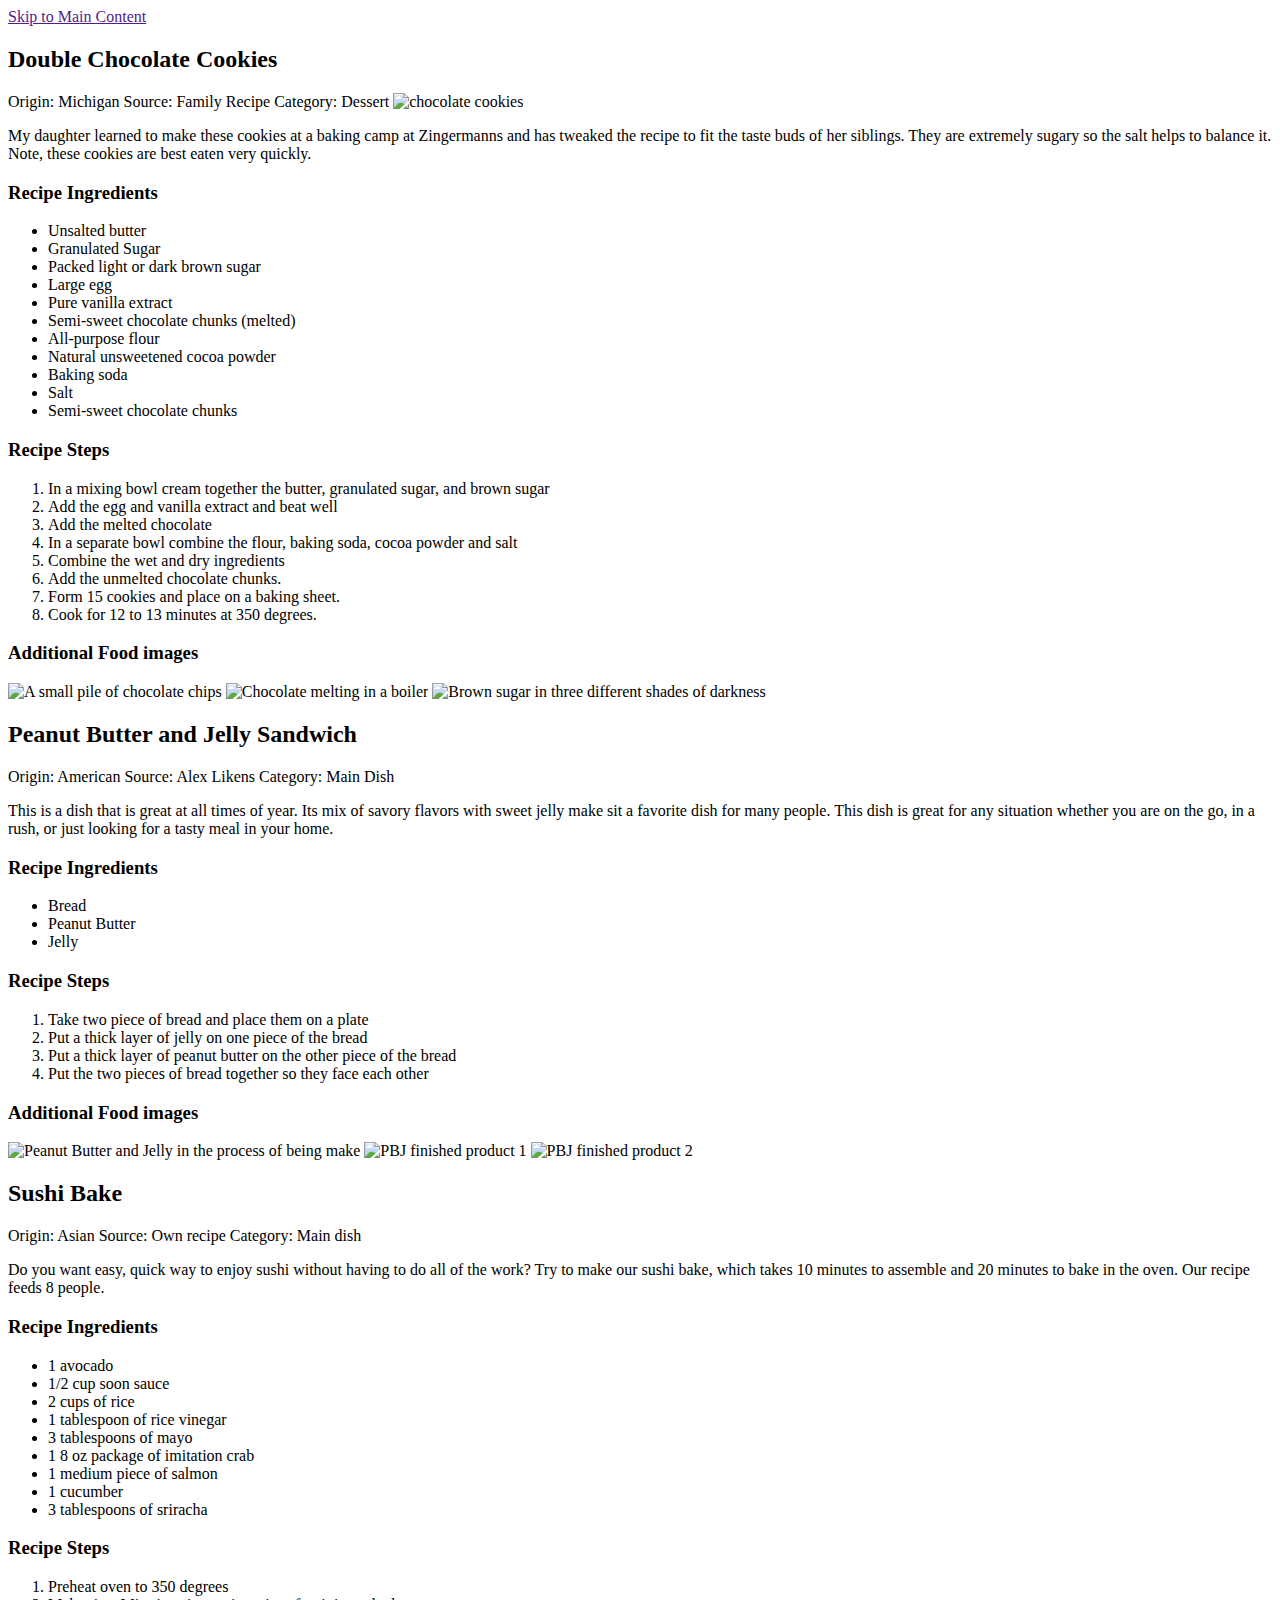
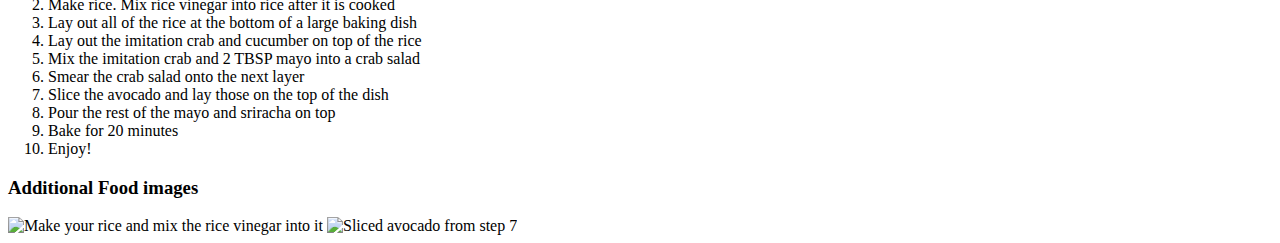
==== recipes.html @ 5f234c8e "Image fix" ====
<!DOCTYPE html>
<html lang="en">

<head>
    <meta charset="UTF-8">
    <meta name="viewport" content="width=device-width, initial-scale=1.0">
    <link rel="stylesheet" href="css/reset.css">
    <link rel="stylesheet" href="css/style.css">
    <title>Recipes</title>
</head>

<body>
    <a href="">Skip to Main Content</a>
    <main>
        <div>
            <h2>Double Chocolate Cookies</h2>
            <span>Origin: Michigan</span>
            <span>Source: Family Recipe</span>
            <span>Category: Dessert</span>

            <img src="images/double_chocolate_cookies.png" width="400" alt="chocolate cookies">
            <p>
                My daughter learned to make these cookies at a baking camp at Zingermanns and has tweaked the recipe
                to fit the taste buds of her siblings. They are extremely sugary so the salt helps to balance it.
                Note, these cookies are best eaten very quickly.
            </p>
            <h3>Recipe Ingredients</h3>
            <ul>
                <li>Unsalted butter</li>
                <li>Granulated Sugar</li>
                <li>Packed light or dark brown sugar</li>
                <li>Large egg</li>
                <li>Pure vanilla extract</li>
                <li>Semi-sweet chocolate chunks (melted)</li>
                <li>All-purpose flour</li>
                <li>Natural unsweetened cocoa powder</li>
                <li>Baking soda</li>
                <li>Salt</li>
                <li>Semi-sweet chocolate chunks</li>
            </ul>

            <h3>Recipe Steps</h3>
            <ol>
                <li>In a mixing bowl cream together the butter, granulated sugar, and brown sugar</li>
                <li>Add the egg and vanilla extract and beat well</li>
                <li>Add the melted chocolate</li>
                <li>In a separate bowl combine the flour, baking soda, cocoa powder and salt</li>
                <li>Combine the wet and dry ingredients</li>
                <li>Add the unmelted chocolate chunks.</li>
                <li>Form 15 cookies and place on a baking sheet.</li>
                <li>Cook for 12 to 13 minutes at 350 degrees.</li>
            </ol>

            <h3>Additional Food images</h3>
            <img src="images/double_chocolate_chips.png" width="200" alt="A small pile of chocolate chips">
            <img src="https://images.immediate.co.uk/production/volatile/sites/30/2020/08/chocolate-d9ba778.jpg?quality=90&webp=true&resize=600,545"
                width="200" alt="Chocolate melting in a boiler">
            <img src="https://upload.wikimedia.org/wikipedia/commons/8/82/Brown_sugar_examples.JPG" width="200"
                alt="Brown sugar in three different shades of darkness">

            <!-- Colleen van Lent -->
        </div>

        <div>
            <h2>Peanut Butter and Jelly Sandwich</h2>
            <span>Origin: American</span>
            <span>Source: Alex Likens</span>
            <span>Category: Main Dish</span>

            <img src="images/peanut-butter-and-jelly-sandwich.jpg" width="400" alt="">
            <p>This is a dish that is great at all times of year. Its mix of savory flavors with sweet jelly make sit a
                favorite dish
                for many people. This dish is great for any situation whether you are on the go, in a rush, or just
                looking for a tasty
                meal in your home.
            </p>
            <h3>Recipe Ingredients</h3>
            <ul>
                <li>Bread</li>
                <li>Peanut Butter</li>
                <li>Jelly</li>
            </ul>

            <h3>Recipe Steps</h3>
            <ol>
                <li>Take two piece of bread and place them on a plate</li>
                <li>Put a thick layer of jelly on one piece of the bread</li>
                <li>Put a thick layer of peanut butter on the other piece of the bread</li>
                <li>Put the two pieces of bread together so they face each other</li>
            </ol>

            <h3>Additional Food images</h3>
            <img src="images/pbj2.jpg" width="200" alt="Peanut Butter and Jelly in the process of being make">
            <img src="images/pbj3.jpg" width="200" alt="PBJ finished product 1">
            <img src="images/pbj4.jpg" width="200" alt="PBJ finished product 2">

            <!-- Alexander Likens -->
        </div>

        <div>
            <h2>Sushi Bake</h2>
            <span>Origin: Asian</span>
            <span>Source: Own recipe</span>
            <span>Category: Main dish</span>

            <img src="images/sushiBake.jpeg" width="400" alt="">
            <p>Do you want easy, quick way to enjoy sushi without having to do all of the work? Try to make our sushi
                bake, which takes
                10 minutes to assemble and 20 minutes to bake in the oven. Our recipe feeds 8 people.
            </p>
            <h3>Recipe Ingredients</h3>
            <ul>
                <li>1 avocado</li>
                <li>1/2 cup soon sauce</li>
                <li>2 cups of rice</li>
                <li>1 tablespoon of rice vinegar</li>
                <li>3 tablespoons of mayo</li>
                <li>1 8 oz package of imitation crab</li>
                <li>1 medium piece of salmon</li>
                <li>1 cucumber</li>
                <li>3 tablespoons of sriracha</li>
            </ul>

            <h3>Recipe Steps</h3>
            <ol>
                <li>Preheat oven to 350 degrees</li>
                <li>Make rice. Mix rice vinegar into rice after it is cooked</li>
                <li>Lay out all of the rice at the bottom of a large baking dish</li>
                <li>Lay out the imitation crab and cucumber on top of the rice</li>
                <li>Mix the imitation crab and 2 TBSP mayo into a crab salad</li>
                <li>Smear the crab salad onto the next layer</li>
                <li>Slice the avocado and lay those on the top of the dish</li>
                <li>Pour the rest of the mayo and sriracha on top</li>
                <li>Bake for 20 minutes</li>
                <li>Enjoy!</li>
            </ol>

            <h3>Additional Food images</h3>
            <img src="images/rice.jpeg" width="200" alt="Make your rice and mix the rice vinegar into it">
            <img src="images/avocado.jpeg" width="200" alt="Sliced avocado from step 7">

            <!-- Ethan Tai and Joshua Vijayasegar -->
        </div>
    </main>
</body>

</html>
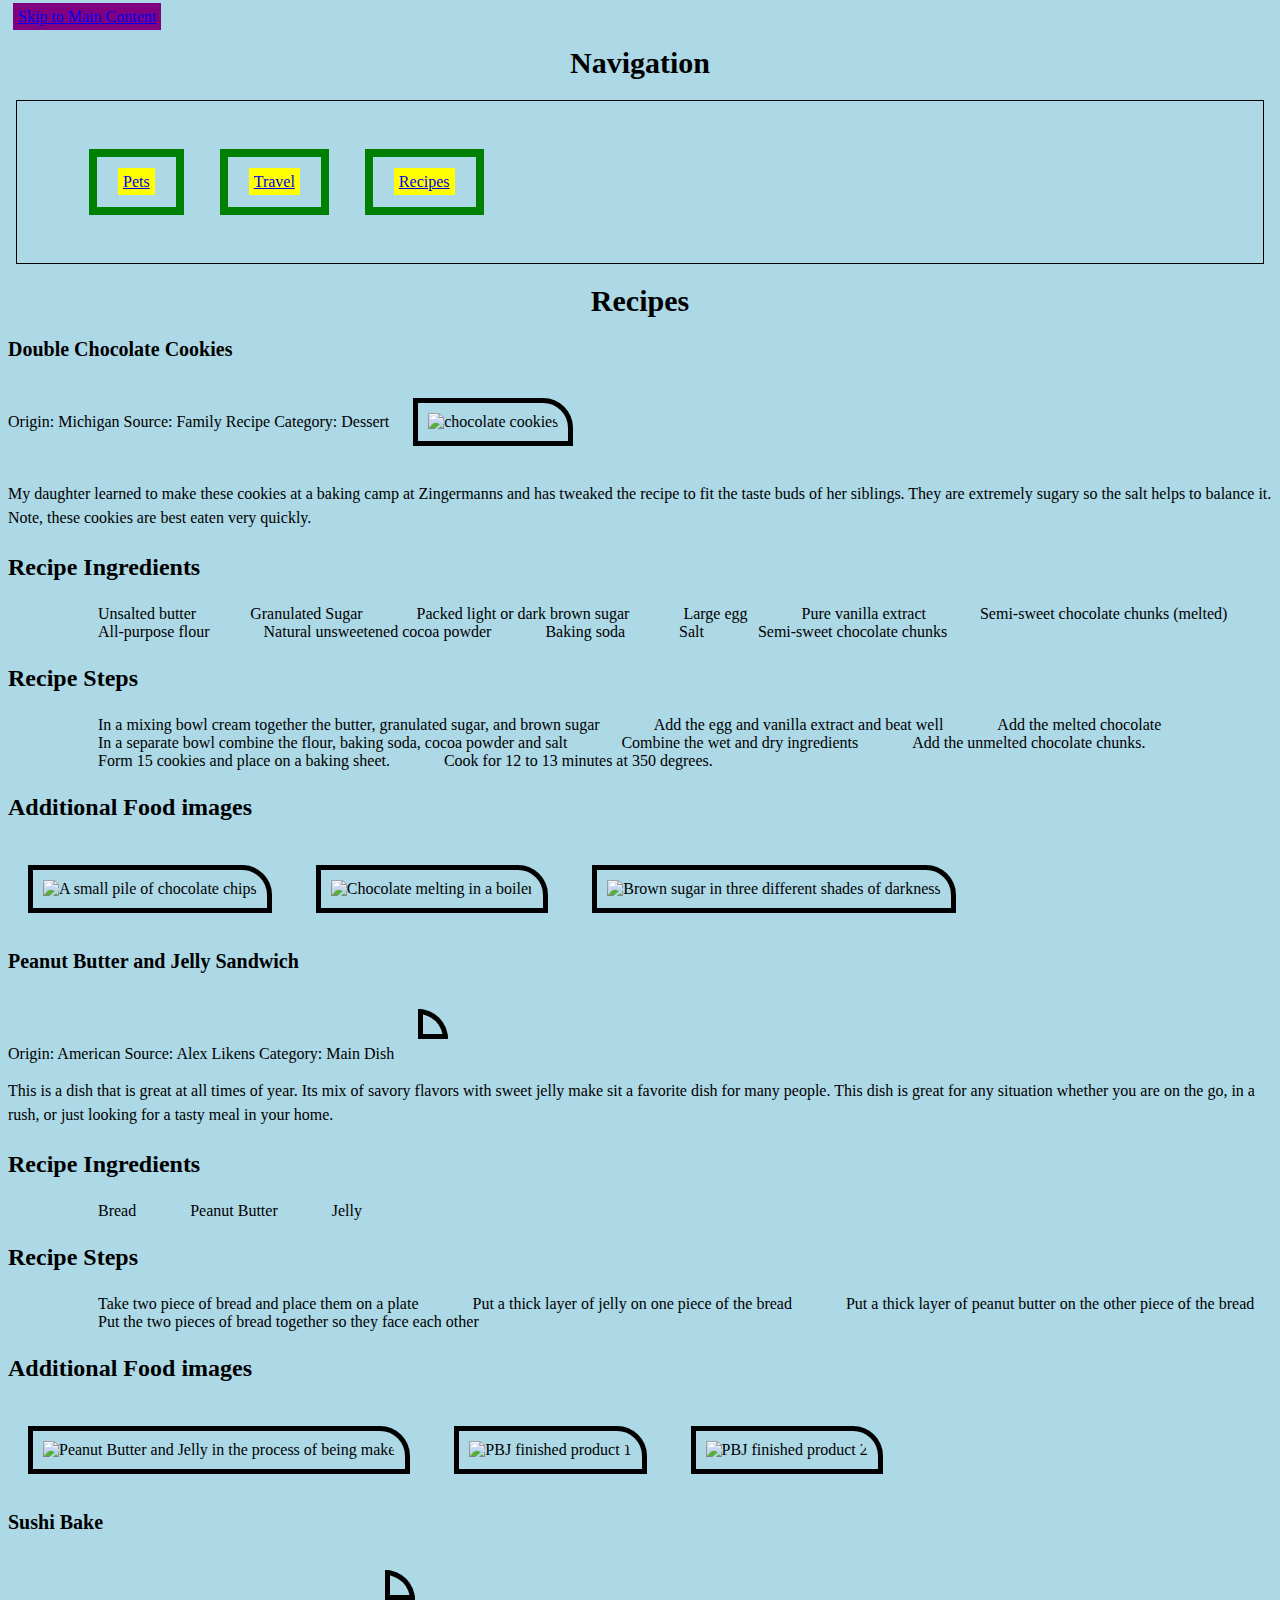
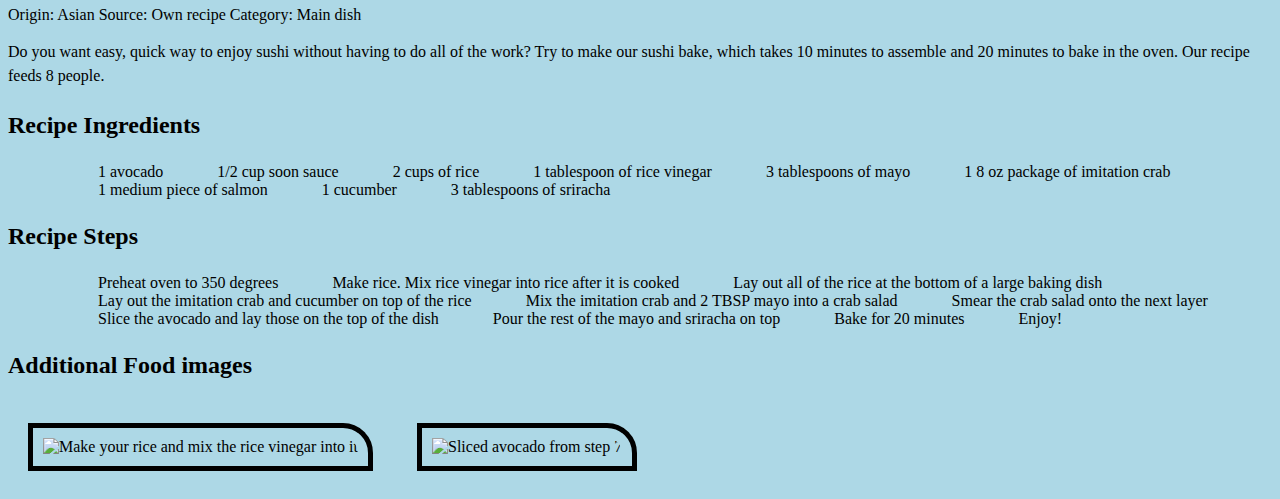
==== commit c79ba190: "Extra Pets" ====
--- a/recipes.html
+++ b/recipes.html
@@ -10,8 +10,26 @@
 </head>
 
 <body>
-    <a href="">Skip to Main Content</a>
-    <main>
+    <a href="#main">Skip to Main Content</a>
+    <header>
+        <h1>Navigation</h1>
+        <nav>
+            <ul>
+                <li>
+                    <a href="index.html">Pets</a>
+                </li>
+                <li>
+                    <a href="travel.html">Travel</a>
+                </li>
+                <li>
+                    <a href="recipes.html">Recipes</a>
+                </li>
+            </ul>
+        </nav>
+        <h1>Recipes</h1>
+    </header>
+
+    <main id="main">
         <div>
             <h2>Double Chocolate Cookies</h2>
             <span>Origin: Michigan</span>
--- a/css/style.css
+++ b/css/style.css
@@ -0,0 +1,70 @@
+body {
+    background-color: lightblue;
+}
+
+h1 {
+    font-size: 30px;
+    font-family: 'Times New Roman';
+    text-align: center;
+}
+
+h2 {
+    font-size: 20px;
+    font-family: Georgia;
+    color: black;
+}
+
+h3 {
+    font-size: 24px;
+    font-family: 'Gill Sans';
+    color: black;
+}
+
+p {
+    line-height: 150%;
+}
+
+img {
+    border: solid 5px;
+    border-color: black;
+    padding: 10px;
+    margin: 20px;
+    border-top-right-radius: 30px;
+}
+
+li {
+    margin-left: 50px;
+    display: inline-block;
+}
+
+a {
+    background-color: purple;
+    padding: 5px;
+    margin: 5px;
+}
+
+nav {
+    border: solid 1px black;
+    padding: 16px;
+    margin: 8px;
+}
+
+nav li {
+    margin-left: 50px;
+    border: solid 8px green;
+    display: inline-block;
+    padding: 16px;
+    margin: 16px;
+}
+
+nav a {
+    background-color: yellow;
+    padding: 5px;
+    margin: 5px;
+}
+
+.thumbnail {
+    border: solid 5px blue;
+    padding: 20px;
+    border-radius: 20px;
+}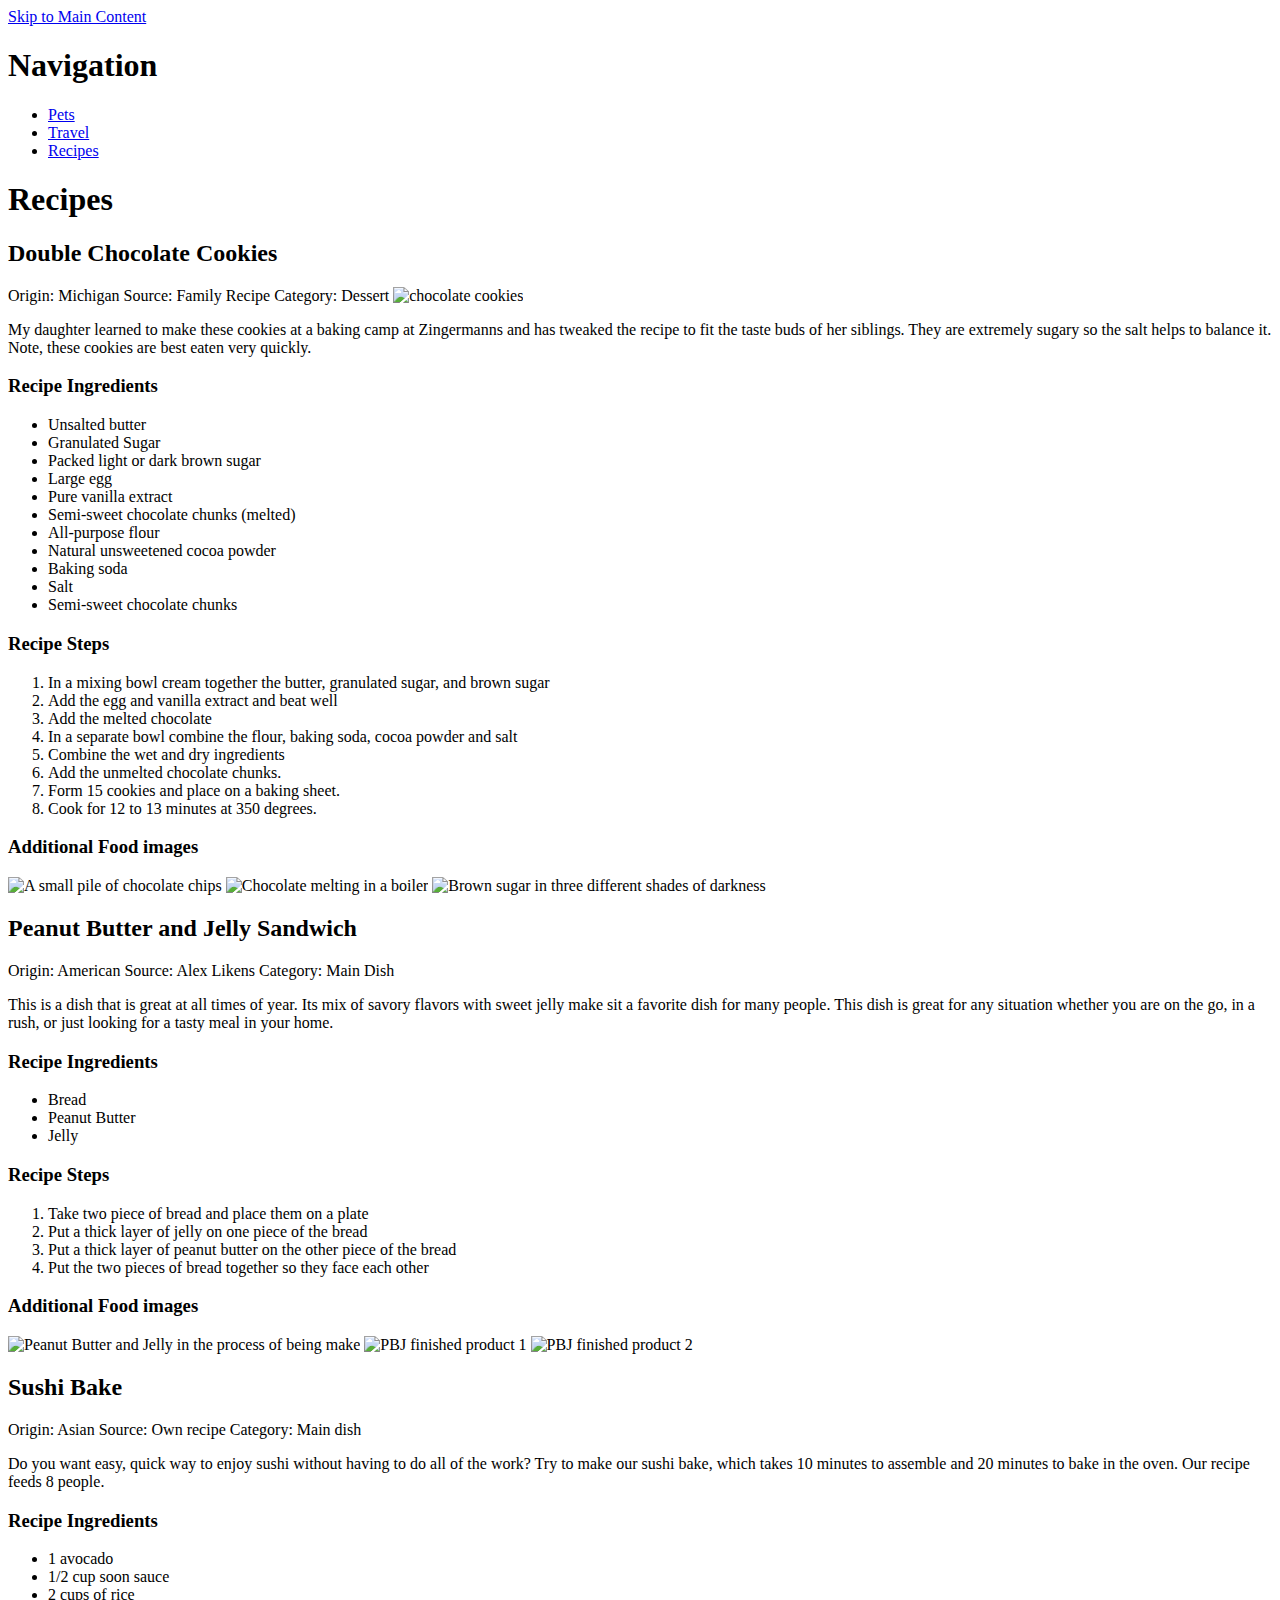
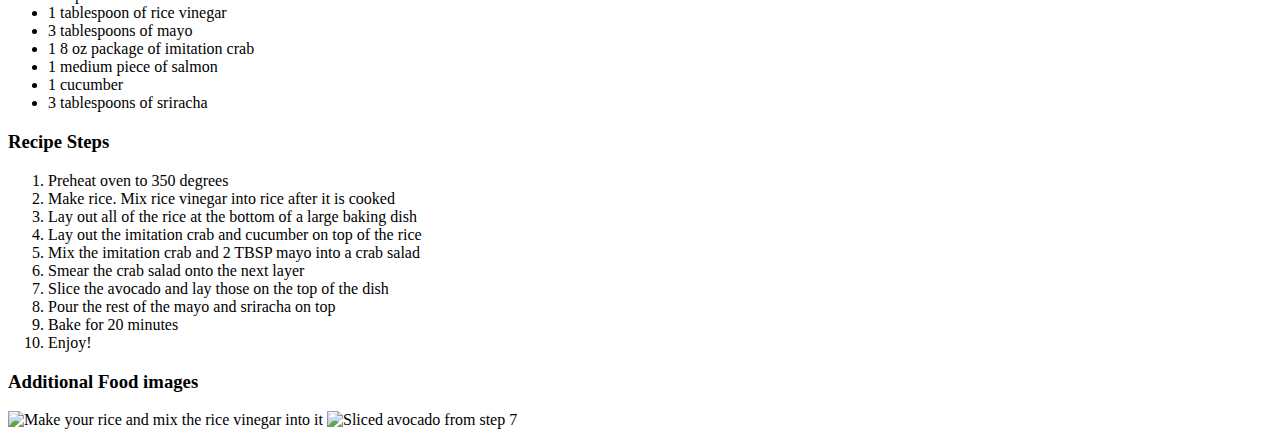
==== commit f1de4e56: "Finished HTML" ====
--- a/recipes.html
+++ b/recipes.html
@@ -4,8 +4,8 @@
 <head>
     <meta charset="UTF-8">
     <meta name="viewport" content="width=device-width, initial-scale=1.0">
-    <link rel="stylesheet" href="css/reset.css">
-    <link rel="stylesheet" href="css/style.css">
+    <!-- <link rel="stylesheet" href="css/reset.css">
+    <link rel="stylesheet" href="css/style.css"> -->
     <title>Recipes</title>
 </head>
 
--- a/css/style.css
+++ b/css/style.css
@@ -32,39 +32,51 @@
     border-top-right-radius: 30px;
 }
 
-li {
+.likes li {
     margin-left: 50px;
     display: inline-block;
 }
 
-a {
+/* a {
     background-color: purple;
     padding: 5px;
     margin: 5px;
+} */
+
+.navbar {
+    width: 100%;
+    background-color: #555;
+    overflow: auto;
 }
 
-nav {
-    border: solid 1px black;
-    padding: 16px;
-    margin: 8px;
+/* Navigation links */
+.navbar a {
+    float: left;
+    padding: 12px;
+    color: white;
+    text-decoration: none;
+    font-size: 17px;
+    width: 33.33%;
+    /* Four equal-width links. If you have two links, use 50%, and 33.33% for three links, etc.. */
+    text-align: center;
+    /* If you want the text to be centered */
 }
 
-nav li {
-    margin-left: 50px;
-    border: solid 8px green;
-    display: inline-block;
-    padding: 16px;
-    margin: 16px;
+/* Add a background color on mouse-over */
+.navbar a:hover {
+    background-color: #000;
 }
 
-nav a {
-    background-color: yellow;
-    padding: 5px;
-    margin: 5px;
+/* Style the current/active link */
+.navbar a.active {
+    background-color: #04AA6D;
 }
 
-.thumbnail {
-    border: solid 5px blue;
-    padding: 20px;
-    border-radius: 20px;
+#skip {
+    position: absolute;
+    left: -500px;
+}
+
+#skip:focus {
+    position: static;
 }